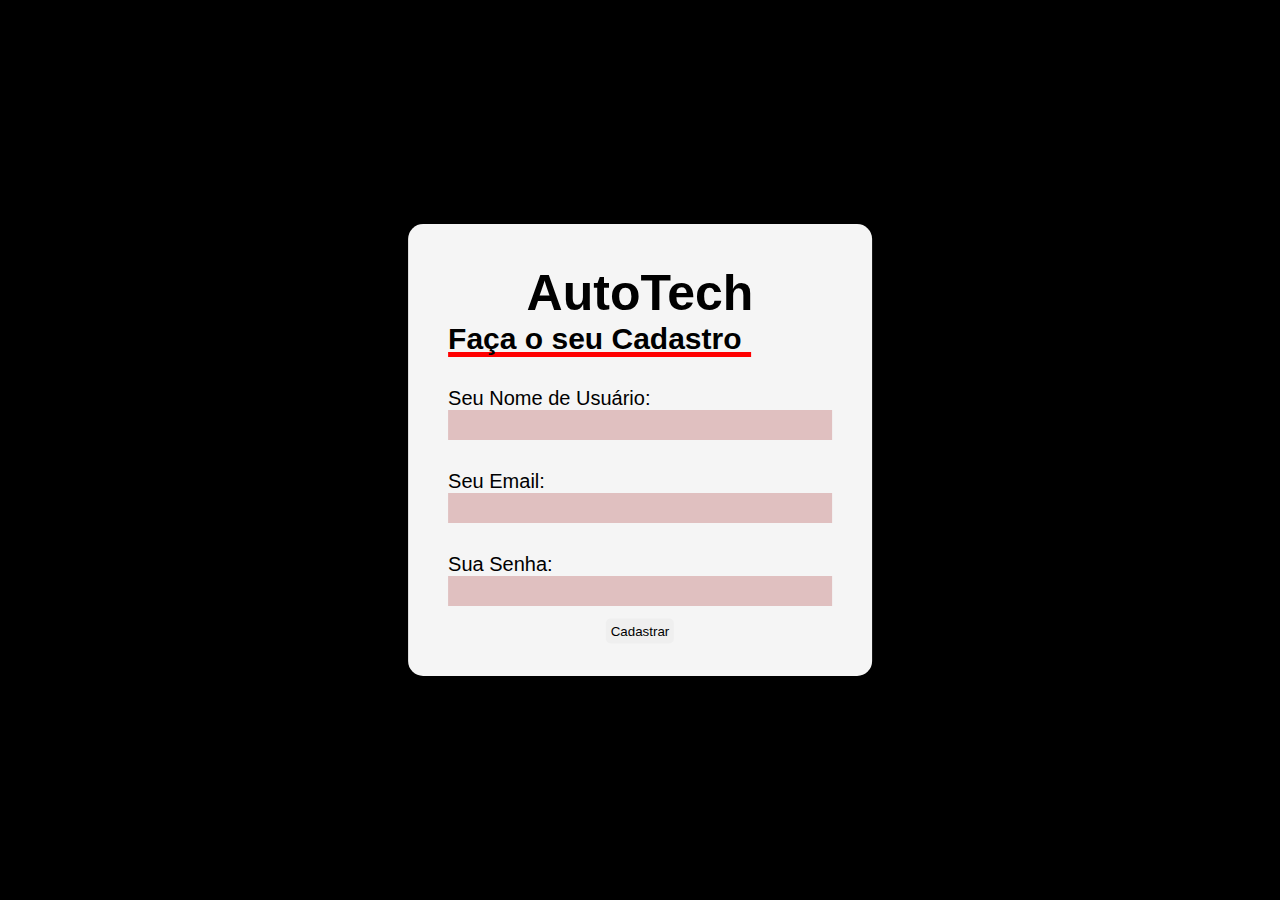
==== cadastro.html @ 10f92ad3 "loguin funcionando" ====
<!DOCTYPE html>
<html lang="pt-br">
  <head>
    <meta charset="UTF-8" />
    <meta name="viewport" content="width=device-width, initial-scale=1.0" />
    <title>AutoTech - loguin</title>
<<<<<<< HEAD:cadastro.html
    <link
      href="https://cdn-icons-png.flaticon.com/512/40/40031.png"rel="icon"/>
    <link rel="stylesheet" href="src/css/cadastro.css" />
=======
    <link href="https://cdn-icons-png.flaticon.com/512/40/40031.png"rel="icon"/>
    <link rel="stylesheet" href="login.css" />
>>>>>>> 416102f8f88ae4b3313b3487a97790e395dc29d6:loguin.html
    <script defer src="./src/js/loguin.js"></script>
  </head>

  <body>
    <div class="container">
      <h1>AutoTech</h1>
      <h2>Faça o seu Cadastro</h2>
      <form id="login-form">
        <div class="form-group">
          <label for="username">Seu Nome de Usuário:</label>
          <input type="text" id="username" name="username" required>
        </div>
        <div class="form-group">
          <label for="email">Seu Email:</label>
          <input type="email" id="email" name="email" required>
        </div>
        <div class="form-group">
          <label for="password">Sua Senha:</label>
          <input type="password" id="password" name="password" required>
        </div>
        <div class="form-group">
            <a href="/index.html">
                <button class="cadastrar">Cadastrar</button>
            </a>
        </div>
      </form>
    </div>
  </body>
</html>
---- src/css/cadastro.css ----
*{
    margin: 0px;
    padding: 0px;
    border: 0px;
}
body {
    background-color: black;
}
.container {
    font-family: Arial, Helvetica, sans-serif;
    background-color: rgba(255, 255, 255, 0.959);
    position: absolute;
    top: 50%;
    left: 50%;
    transform: translate(-50%, -50%);
    padding: 40px;
    border-radius: 15px;
}
.container h1{
    font-size: 50px;
    text-align: center;
    margin: auto 0px auto 0px;
}
.container h2{
    font-size: 30px;
    border-bottom: 5px solid red;
    width: 79%;
    margin-bottom: 30px;
    height: 30px;
}
div.form-group {
    margin-bottom: 30px;
}
label {
    font-size: 20px;
}
input{
    background-color: rgba(194, 113, 113, 0.404);
    width: 100%;
    height: 30px;
}
input:focus {
    border: none;
}
.cadastrar{
    position: absolute;
    top: 90%;
    left: 50%;
    transform: translate(-50%, -50%);
    padding: 5px;
    border-radius: 5px;
}
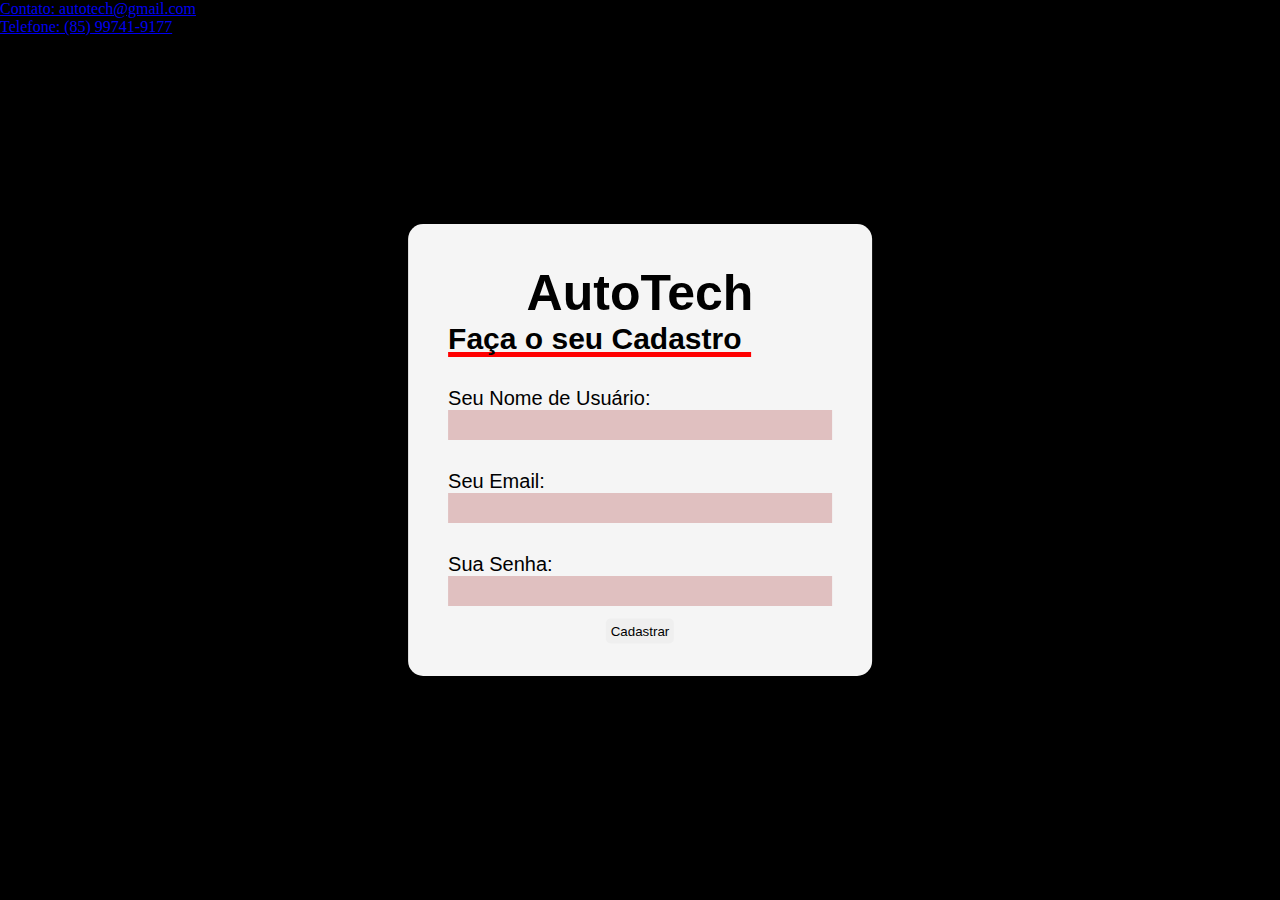
==== commit 189abeb7: "Update cadastro.html" ====
--- a/cadastro.html
+++ b/cadastro.html
@@ -4,14 +4,8 @@
     <meta charset="UTF-8" />
     <meta name="viewport" content="width=device-width, initial-scale=1.0" />
     <title>AutoTech - loguin</title>
-<<<<<<< HEAD:cadastro.html
-    <link
-      href="https://cdn-icons-png.flaticon.com/512/40/40031.png"rel="icon"/>
-    <link rel="stylesheet" href="src/css/cadastro.css" />
-=======
     <link href="https://cdn-icons-png.flaticon.com/512/40/40031.png"rel="icon"/>
-    <link rel="stylesheet" href="login.css" />
->>>>>>> 416102f8f88ae4b3313b3487a97790e395dc29d6:loguin.html
+    <link rel="stylesheet" href="/src/css/cadastro.css" />
     <script defer src="./src/js/loguin.js"></script>
   </head>
 
@@ -33,11 +27,17 @@
           <input type="password" id="password" name="password" required>
         </div>
         <div class="form-group">
-            <a href="/index.html">
-                <button class="cadastrar">Cadastrar</button>
-            </a>
+          <button class="cadastrar" type="button" onclick="window.location.href='index.html'">Cadastrar</button>
         </div>
       </form>
     </div>
+    <footer class="rodape">
+      <ul>
+          <li><a href="#contato">Contato: autotech@gmail.com</a></li>
+          <li><a href="#contato">Telefone: (85) 99741-9177</a></li>
+      </ul>
+      <p>&copy; 2025 AutoTech. Todos os direitos reservados.</p>
+      <p>Equipe de desenvolvimento : Murilo G. Pereira e Mateus Silva</p>
+  </footer>
   </body>
 </html>
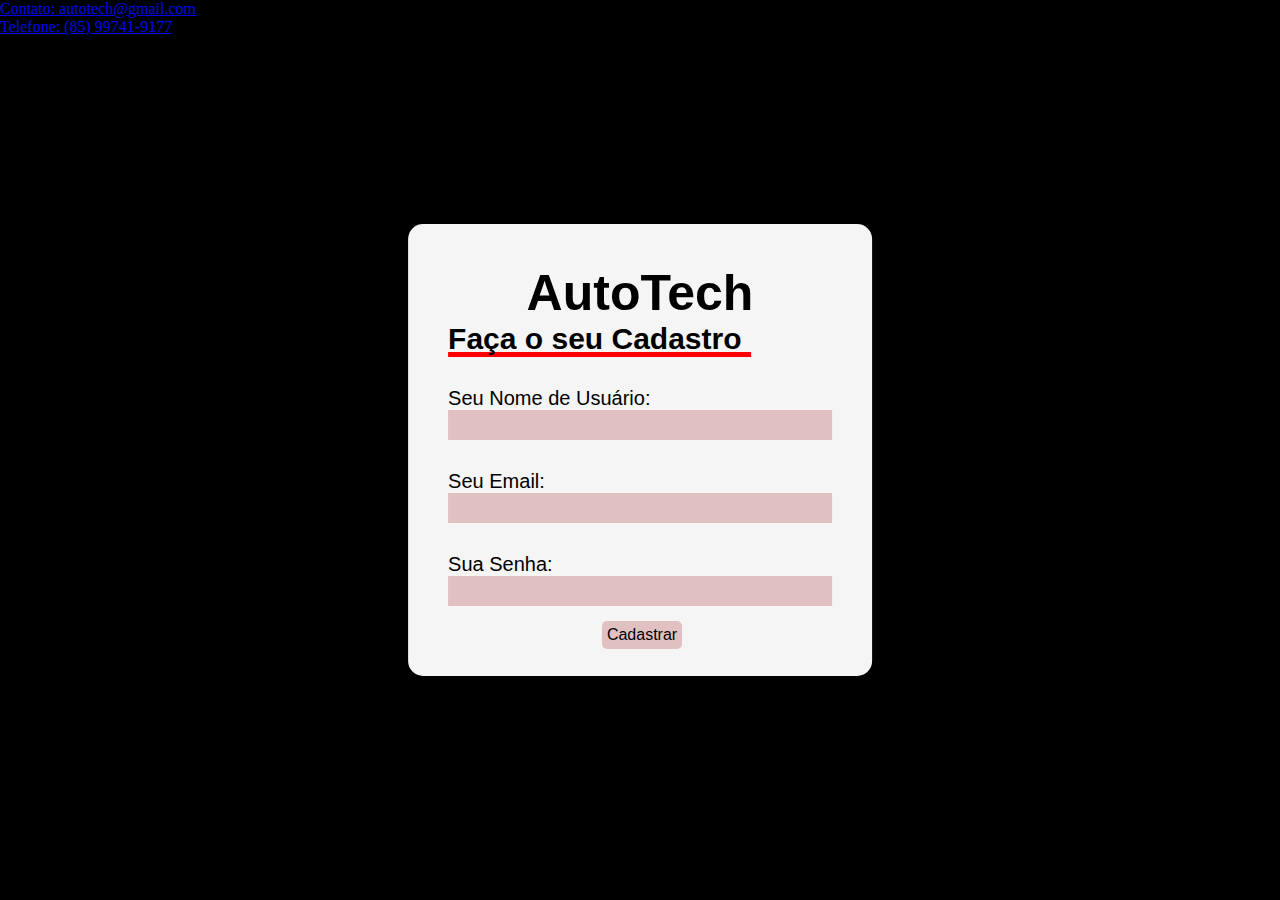
==== commit ac2b6351: "update html css do cadastro" ====
--- a/cadastro.html
+++ b/cadastro.html
@@ -27,7 +27,9 @@
           <input type="password" id="password" name="password" required>
         </div>
         <div class="form-group">
-          <button class="cadastrar" type="button" onclick="window.location.href='index.html'">Cadastrar</button>
+          <button class="cadastrar" type="button" onclick="window.location.href='index.html'">
+            <p class="cadastro">Cadastrar</p>
+          </button>
         </div>
       </form>
     </div>
--- a/src/css/cadastro.css
+++ b/src/css/cadastro.css
@@ -39,9 +39,11 @@
     width: 100%;
     height: 30px;
 }
+
 input:focus {
     border: none;
 }
+
 .cadastrar{
     position: absolute;
     top: 90%;
@@ -49,4 +51,20 @@
     transform: translate(-50%, -50%);
     padding: 5px;
     border-radius: 5px;
+}
+
+button{
+    background-color: rgba(194, 113, 113, 0.404);
+    border: none;
+    color: white;
+    padding: 10px 20px;
+    text-align: center;
+    text-decoration: none;
+    display: inline-block;
+    font-size: 16px;
+    margin: 4px 2px;
+    cursor: pointer;
+}
+.cadastro {
+    color: black;
 }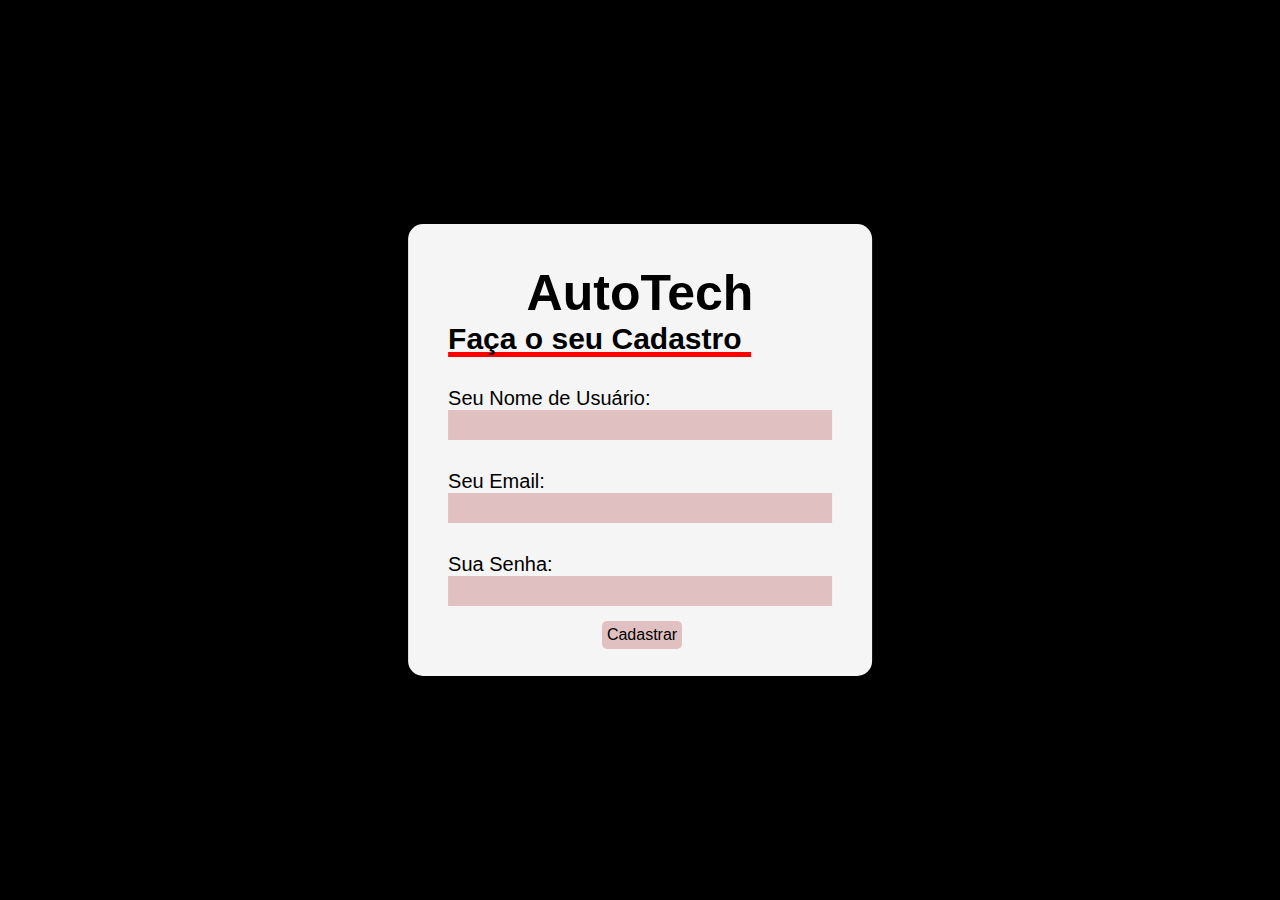
==== commit f4a47f6e: "Update cadastro.html" ====
--- a/cadastro.html
+++ b/cadastro.html
@@ -34,10 +34,6 @@
       </form>
     </div>
     <footer class="rodape">
-      <ul>
-          <li><a href="#contato">Contato: autotech@gmail.com</a></li>
-          <li><a href="#contato">Telefone: (85) 99741-9177</a></li>
-      </ul>
       <p>&copy; 2025 AutoTech. Todos os direitos reservados.</p>
       <p>Equipe de desenvolvimento : Murilo G. Pereira e Mateus Silva</p>
   </footer>
--- a/src/css/cadastro.css
+++ b/src/css/cadastro.css
@@ -65,6 +65,13 @@
     margin: 4px 2px;
     cursor: pointer;
 }
+
+button:hover {
+    background-color: rgb(128, 82, 82);
+    color: white;
+    border-radius: 5px;
+}
+
 .cadastro {
     color: black;
 }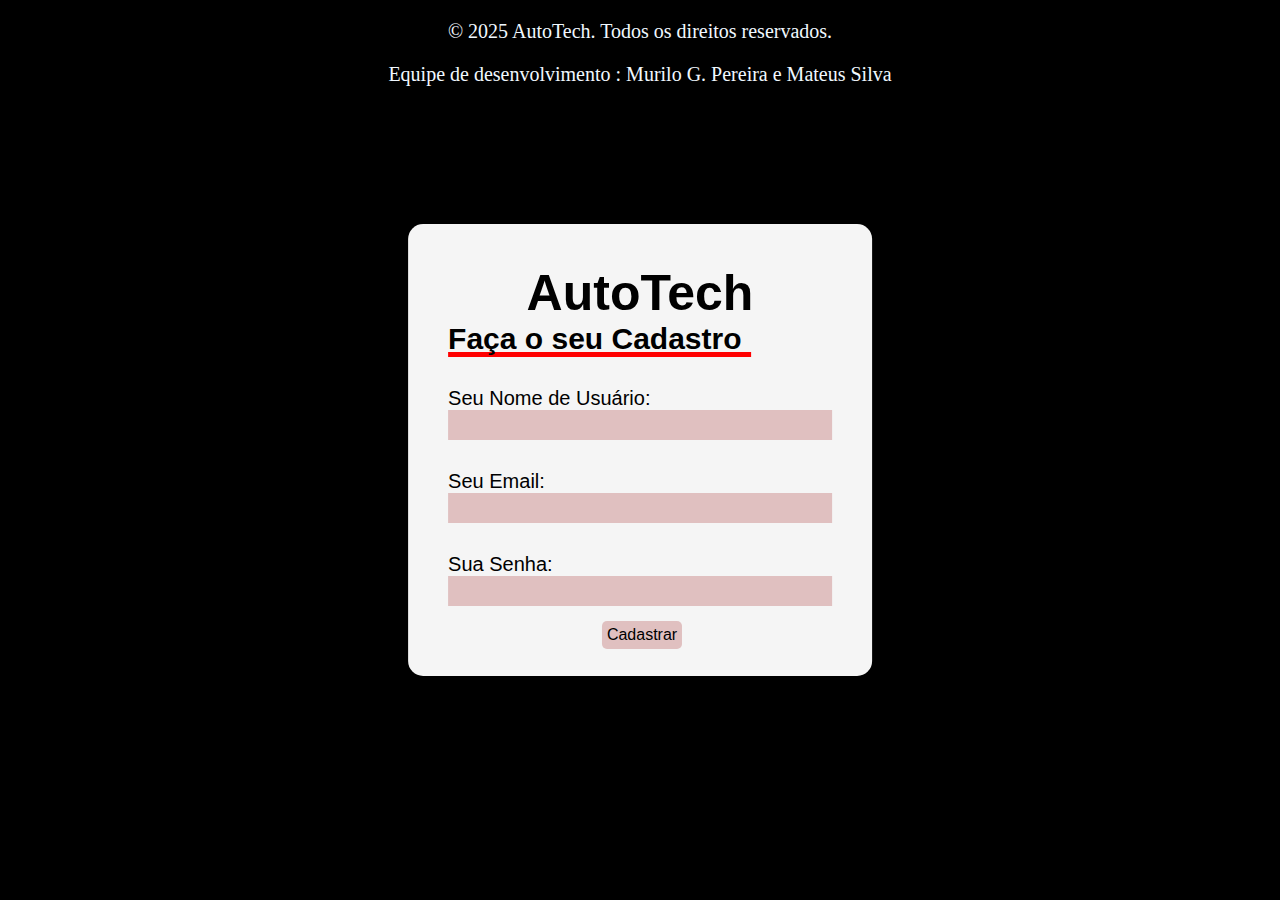
==== commit 44187f11: "uptade html css" ====
--- a/cadastro.html
+++ b/cadastro.html
@@ -34,8 +34,8 @@
       </form>
     </div>
     <footer class="rodape">
-      <p>&copy; 2025 AutoTech. Todos os direitos reservados.</p>
-      <p>Equipe de desenvolvimento : Murilo G. Pereira e Mateus Silva</p>
+      <p class="footer">&copy; 2025 AutoTech. Todos os direitos reservados.</p>
+      <p class="footer">Equipe de desenvolvimento : Murilo G. Pereira e Mateus Silva</p>
   </footer>
   </body>
 </html>
--- a/src/css/cadastro.css
+++ b/src/css/cadastro.css
@@ -74,4 +74,11 @@
 
 .cadastro {
     color: black;
+}
+
+.footer{
+    color: aliceblue;
+    text-align: center;
+    font-size: 20px;
+    margin-top: 20px;
 }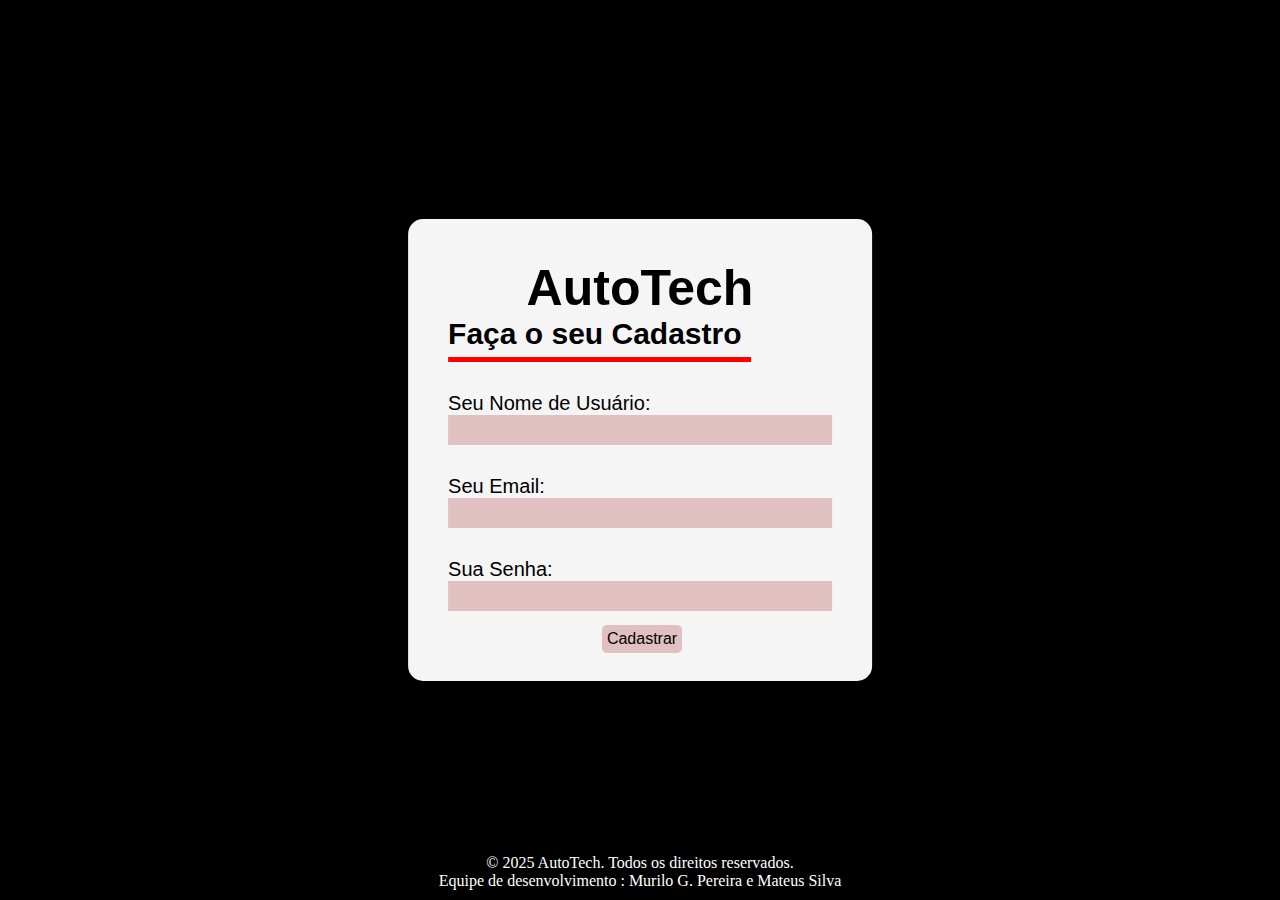
==== commit c1a52279: "Formatando estrutura dos códigos html para melhor legibilidae." ====
--- a/cadastro.html
+++ b/cadastro.html
@@ -1,41 +1,43 @@
 <!DOCTYPE html>
 <html lang="pt-br">
-  <head>
-    <meta charset="UTF-8" />
-    <meta name="viewport" content="width=device-width, initial-scale=1.0" />
-    <title>AutoTech - loguin</title>
-    <link href="https://cdn-icons-png.flaticon.com/512/40/40031.png"rel="icon"/>
-    <link rel="stylesheet" href="/src/css/cadastro.css" />
-    <script defer src="./src/js/loguin.js"></script>
-  </head>
 
-  <body>
-    <div class="container">
-      <h1>AutoTech</h1>
-      <h2>Faça o seu Cadastro</h2>
-      <form id="login-form">
-        <div class="form-group">
-          <label for="username">Seu Nome de Usuário:</label>
-          <input type="text" id="username" name="username" required>
-        </div>
-        <div class="form-group">
-          <label for="email">Seu Email:</label>
-          <input type="email" id="email" name="email" required>
-        </div>
-        <div class="form-group">
-          <label for="password">Sua Senha:</label>
-          <input type="password" id="password" name="password" required>
-        </div>
-        <div class="form-group">
-          <button class="cadastrar" type="button" onclick="window.location.href='index.html'">
-            <p class="cadastro">Cadastrar</p>
-          </button>
-        </div>
-      </form>
-    </div>
-    <footer class="rodape">
-      <p class="footer">&copy; 2025 AutoTech. Todos os direitos reservados.</p>
-      <p class="footer">Equipe de desenvolvimento : Murilo G. Pereira e Mateus Silva</p>
+<head>
+  <meta charset="UTF-8" />
+  <meta name="viewport" content="width=device-width, initial-scale=1.0" />
+  <title>AutoTech - loguin</title>
+  <link href="https://cdn-icons-png.flaticon.com/512/40/40031.png" rel="icon" />
+  <link rel="stylesheet" href="/src/css/cadastro.css" />
+  <script defer src="./src/js/loguin.js"></script>
+</head>
+
+<body>
+  <div class="container">
+    <h1>AutoTech</h1>
+    <h2>Faça o seu Cadastro</h2>
+    <form id="login-form">
+      <div class="form-group">
+        <label for="username">Seu Nome de Usuário:</label>
+        <input type="text" id="username" name="username" required>
+      </div>
+      <div class="form-group">
+        <label for="email">Seu Email:</label>
+        <input type="email" id="email" name="email" required>
+      </div>
+      <div class="form-group">
+        <label for="password">Sua Senha:</label>
+        <input type="password" id="password" name="password" required>
+      </div>
+      <div class="form-group">
+        <button class="cadastrar" type="button" onclick="window.location.href='index.html'">
+          <p class="cadastro">Cadastrar</p>
+        </button>
+      </div>
+    </form>
+  </div>
+  <footer class="rodape">
+    <p class="footer">&copy; 2025 AutoTech. Todos os direitos reservados.</p>
+    <p class="footer">Equipe de desenvolvimento : Murilo G. Pereira e Mateus Silva</p>
   </footer>
-  </body>
-</html>
+</body>
+
+</html>--- a/src/css/cadastro.css
+++ b/src/css/cadastro.css
@@ -26,6 +26,7 @@
     border-bottom: 5px solid red;
     width: 79%;
     margin-bottom: 30px;
+    padding-bottom: 10px;
     height: 30px;
 }
 div.form-group {
@@ -76,9 +77,13 @@
     color: black;
 }
 
-.footer{
-    color: aliceblue;
+.rodape {
+    position: fixed;
+    bottom: 0;
+    left: 0;
+    width: 100%;
+    background-color: #000000;
+    color: white;
     text-align: center;
-    font-size: 20px;
-    margin-top: 20px;
+    padding: 10px 0;
 }